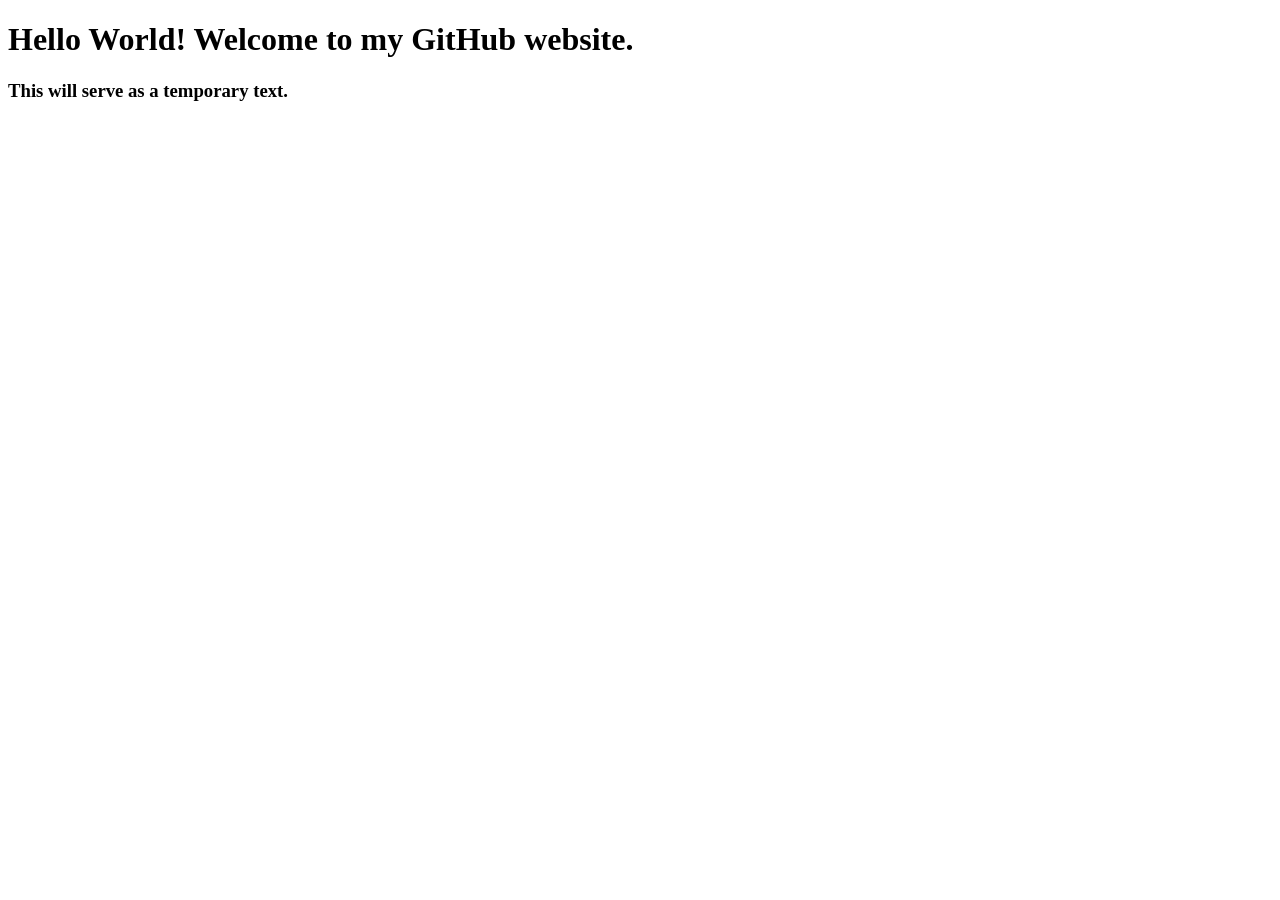
==== imdex.html @ 3492cc2d "Create imdex.html" ====
<!DOCTYPE html>
<html>
<head>
    <title>codewithwaves</title>
</head>
<body>
    <h1>Hello World! Welcome to my GitHub website.</h1>
    <h3>This will serve as a temporary text.</h3>
</body>
</html>
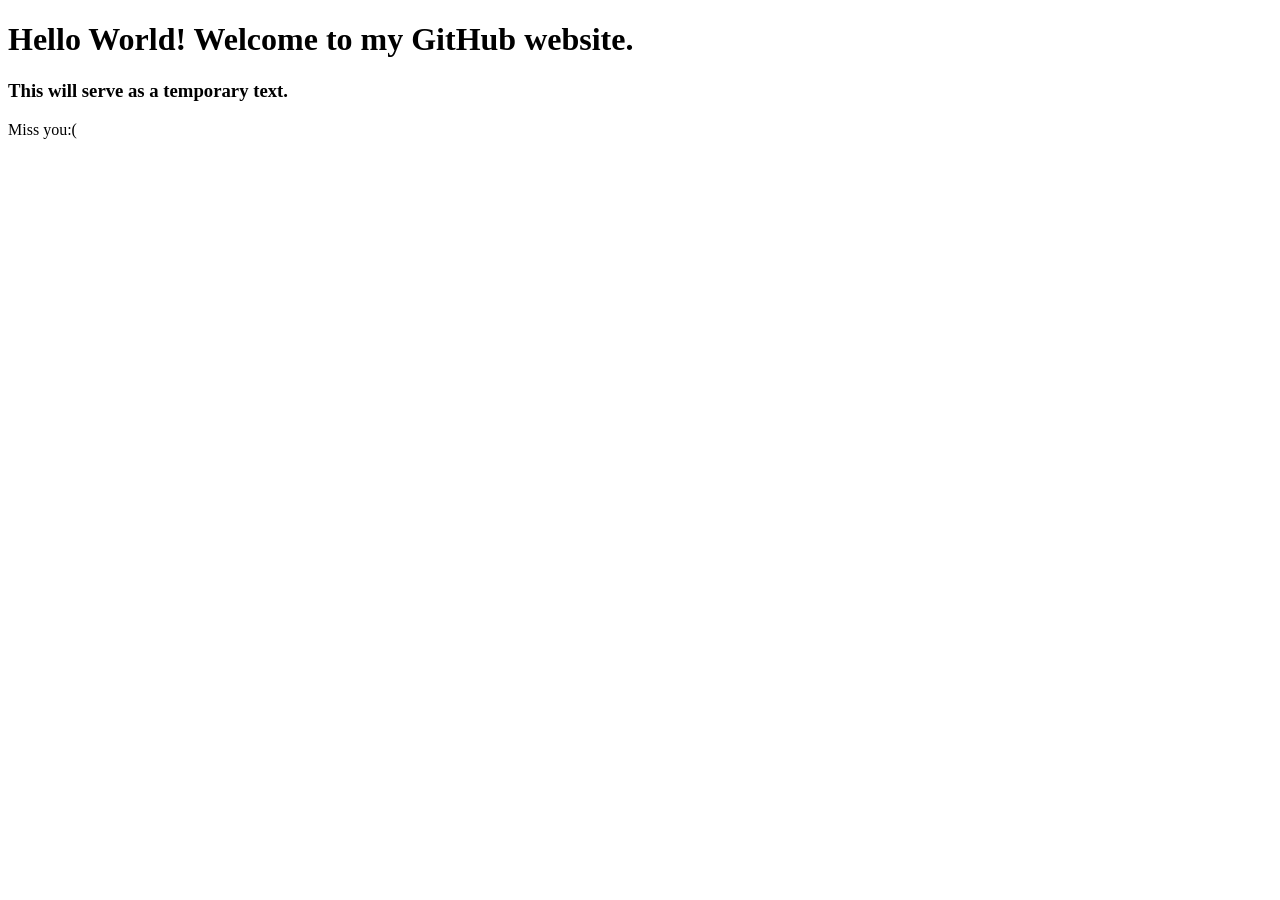
==== commit 409748e3: "codewithwaves" ====
--- a/imdex.html
+++ b/imdex.html
@@ -6,5 +6,6 @@
 <body>
     <h1>Hello World! Welcome to my GitHub website.</h1>
     <h3>This will serve as a temporary text.</h3>
+    <p>Miss you:(</p>
 </body>
 </html>
